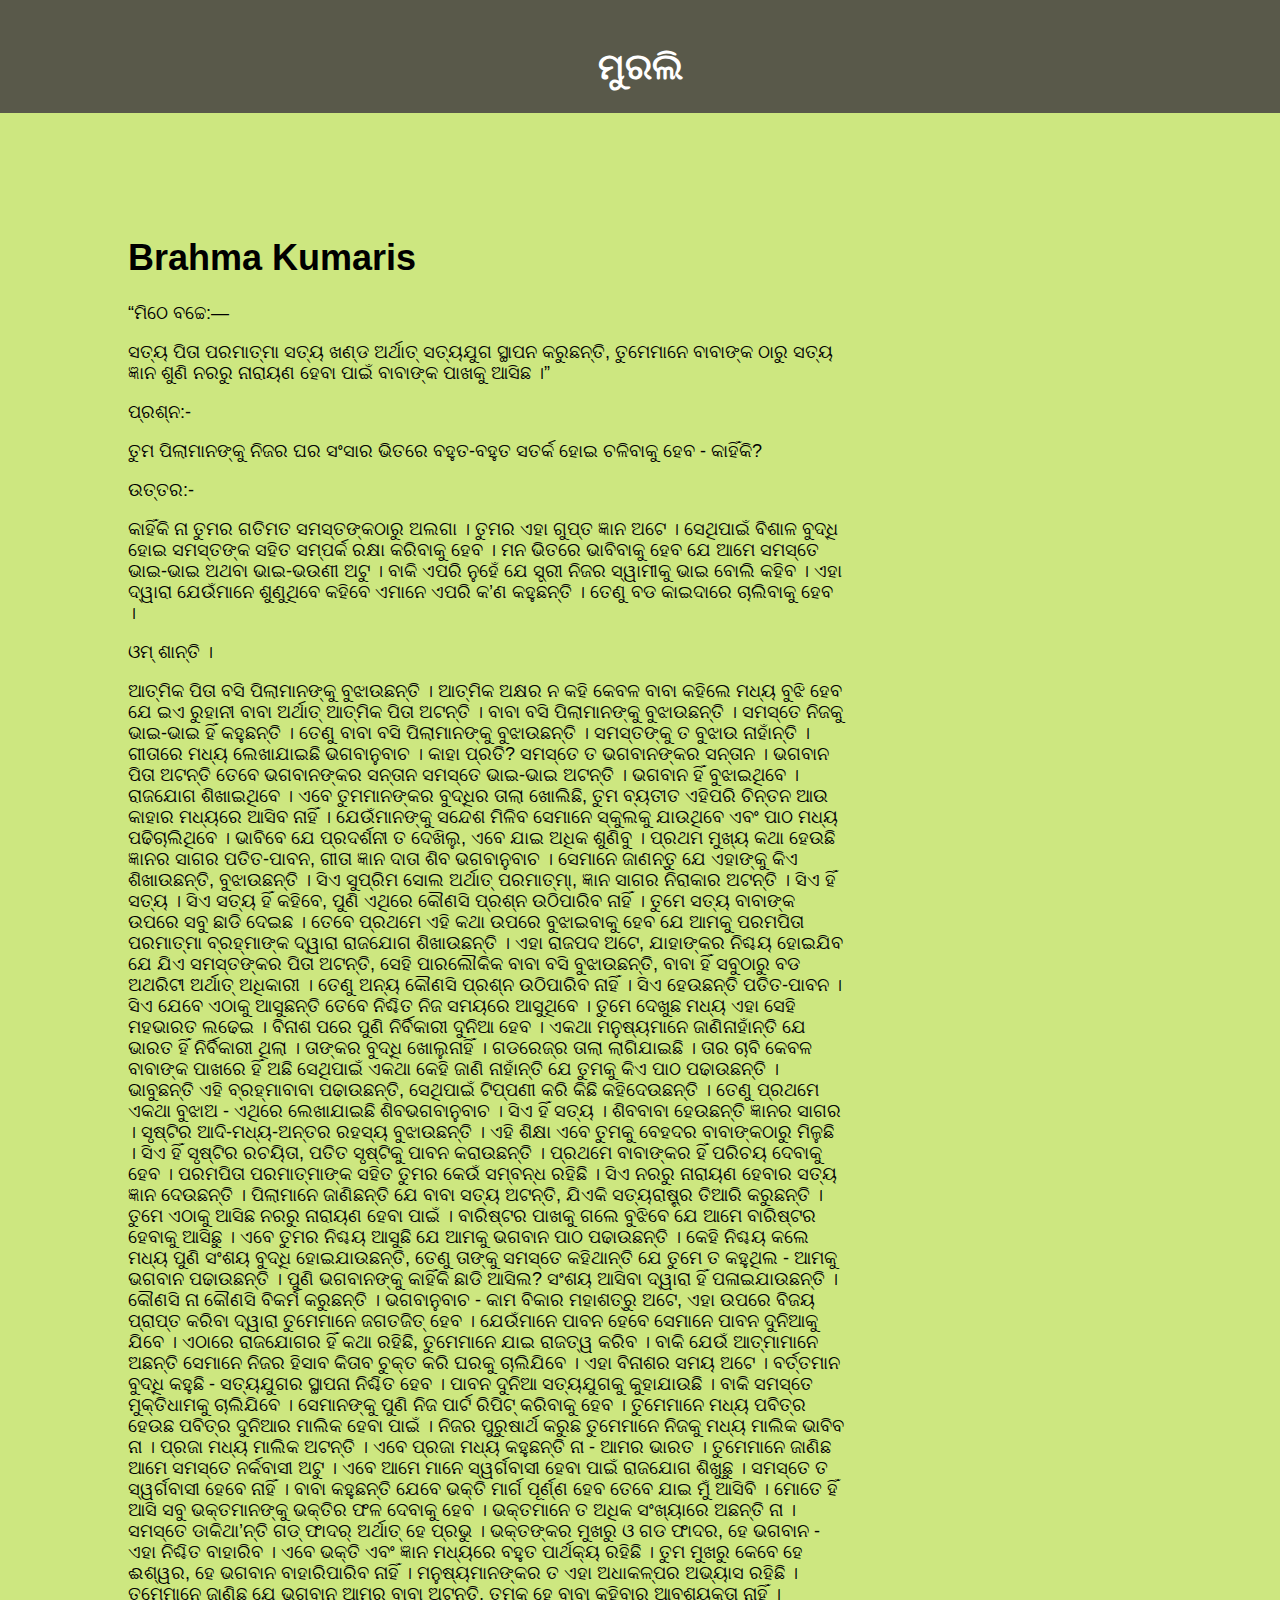
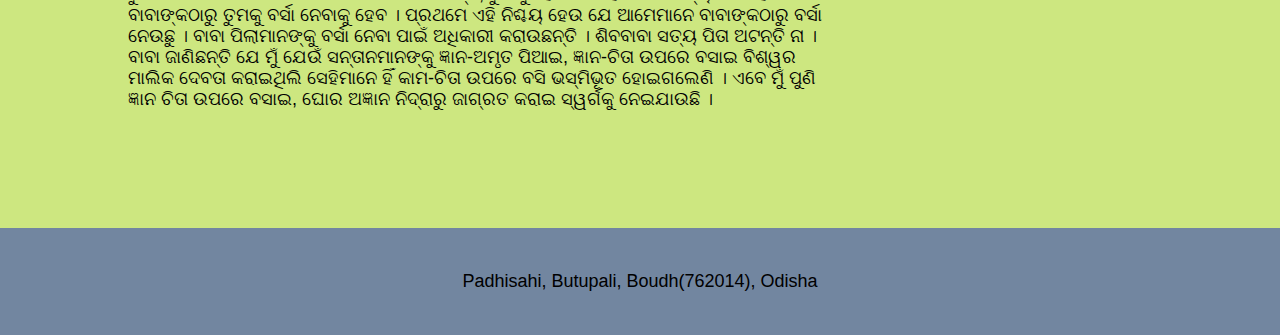
==== mutali.html @ a45a53bc "added logo" ====
<!DOCTYPE html>
<html lang="en">
<head>
    <meta charset="UTF-8">
    <meta http-equiv="X-UA-Compatible" content="IE=edge">
    <meta name="viewport" content="width=device-width, initial-scale=1.0">
    <title>Murali</title>
    <link rel="stylesheet" href="css/style.css">
</head>
<body>
    <header>
        <img src="img/omshanti.png" alt="">
        <h1>ମୁରଲି </h1>            
    </header>
    
    <div class="container">
        <section>
            <h1>Brahma Kumaris</h1>
            <p>“ମିଠେ ବଚ୍ଚେ:—</p>
            <p class="blue">ସତ୍ୟ ପିତା ପରମାତ୍ମା ସତ୍ୟ ଖଣ୍ଡ ଅର୍ଥାତ୍ ସତ୍ୟଯୁଗ ସ୍ଥାପନ କରୁଛନ୍ତି, ତୁମେମାନେ ବାବାଙ୍କ ଠାରୁ ସତ୍ୟ ଜ୍ଞାନ ଶୁଣି ନରରୁ ନାରାୟଣ ହେବା ପାଇଁ ବାବାଙ୍କ ପାଖକୁ ଆସିଛ ।”</p>
            <p></p>
            <p>ପ୍ରଶ୍ନ:-</p>
            <p  class="blue">ତୁମ ପିଲାମାନଙ୍କୁ ନିଜର ଘର ସଂସାର ଭିତରେ ବହୁତ-ବହୁତ ସତର୍କ ହୋଇ ଚଳିବାକୁ ହେବ - କାହିଁକି?</p>
            <p></p>
            <p>ଉତ୍ତର:-</p>
            <p  class="blue">କାହିଁକି ନା ତୁମର ଗତିମତ ସମସ୍ତଙ୍କଠାରୁ ଅଲଗା । ତୁମର ଏହା ଗୁପ୍ତ ଜ୍ଞାନ ଅଟେ । ସେଥିପାଇଁ ବିଶାଳ ବୁଦ୍ଧି ହୋଇ ସମସ୍ତଙ୍କ ସହିତ ସମ୍ପର୍କ ରକ୍ଷା କରିବାକୁ ହେବ । ମନ ଭିତରେ ଭାବିବାକୁ ହେବ ଯେ ଆମେ ସମସ୍ତେ ଭାଇ-ଭାଇ ଅଥବା ଭାଇ-ଭଉଣୀ ଅଟୁ । ବାକି ଏପରି ନୁହେଁ ଯେ ସ୍ତ୍ରୀ ନିଜର ସ୍ୱାମୀକୁ ଭାଇ ବୋଲି କହିବ । ଏହା ଦ୍ୱାରା ଯେଉଁମାନେ ଶୁଣୁଥିବେ କହିବେ ଏମାନେ ଏପରି କ’ଣ କହୁଛନ୍ତି । ତେଣୁ ବଡ କାଇଦାରେ ଚାଲିବାକୁ ହେବ ।</p>
            <p></p>
            <p>ଓମ୍ ଶାନ୍ତି ।</p>
            <p  class="blue">ଆତ୍ମିକ ପିତା ବସି ପିଲାମାନଙ୍କୁ ବୁଝାଉଛନ୍ତି । ଆତ୍ମିକ ଅକ୍ଷର ନ କହି କେବଳ ବାବା କହିଲେ ମଧ୍ୟ ବୁଝି ହେବ ଯେ ଇଏ ରୁହାନୀ ବାବା ଅର୍ଥାତ୍ ଆତ୍ମିକ ପିତା ଅଟନ୍ତି । ବାବା ବସି ପିଲାମାନଙ୍କୁ ବୁଝାଉଛନ୍ତି । ସମସ୍ତେ ନିଜକୁ ଭାଇ-ଭାଇ ହିଁ କହୁଛନ୍ତି । ତେଣୁ ବାବା ବସି ପିଲାମାନଙ୍କୁ ବୁଝାଉଛନ୍ତି । ସମସ୍ତଙ୍କୁ ତ ବୁଝାଉ ନାହାଁନ୍ତି । ଗୀତାରେ ମଧ୍ୟ ଲେଖାଯାଇଛି ଭଗବାନୁବାଚ । କାହା ପ୍ରତି? ସମସ୍ତେ ତ ଭଗବାନଙ୍କର ସନ୍ତାନ । ଭଗବାନ ପିତା ଅଟନ୍ତି ତେବେ ଭଗବାନଙ୍କର ସନ୍ତାନ ସମସ୍ତେ ଭାଇ-ଭାଇ ଅଟନ୍ତି । ଭଗବାନ ହିଁ ବୁଝାଇଥିବେ । ରାଜଯୋଗ ଶିଖାଇଥିବେ । ଏବେ ତୁମମାନଙ୍କର ବୁଦ୍ଧିର ତାଲା ଖୋଲିଛି, ତୁମ ବ୍ୟତୀତ ଏହିପରି ଚିନ୍ତନ ଆଉ କାହାର ମଧ୍ୟରେ ଆସିବ ନାହିଁ । ଯେଉଁମାନଙ୍କୁ ସନ୍ଦେଶ ମିଳିବ ସେମାନେ ସ୍କୁଲକୁ ଯାଉଥିବେ ଏବଂ ପାଠ ମଧ୍ୟ ପଢିଚାଲିଥିବେ । ଭାବିବେ ଯେ ପ୍ରଦର୍ଶନୀ ତ ଦେଖିଲୁ, ଏବେ ଯାଇ ଅଧିକ ଶୁଣିବୁ । ପ୍ରଥମ ମୁଖ୍ୟ କଥା ହେଉଛି ଜ୍ଞାନର ସାଗର ପତିତ-ପାବନ, ଗୀତା ଜ୍ଞାନ ଦାତା ଶିବ ଭଗବାନୁବାଚ । ସେମାନେ ଜାଣନ୍ତୁ ଯେ ଏହାଙ୍କୁ କିଏ ଶିଖାଉଛନ୍ତି, ବୁଝାଉଛନ୍ତି । ସିଏ ସୁପ୍ରିମ ସୋଲ ଅର୍ଥାତ୍ ପରମାତ୍ମା୍‌, ଜ୍ଞାନ ସାଗର ନିରାକାର ଅଟନ୍ତି । ସିଏ ହିଁ ସତ୍ୟ । ସିଏ ସତ୍ୟ ହିଁ କହିବେ, ପୁଣି ଏଥିରେ କୌଣସି ପ୍ରଶ୍ନ ଉଠିପାରିବ ନାହିଁ । ତୁମେ ସତ୍ୟ ବାବାଙ୍କ ଉପରେ ସବୁ ଛାଡି ଦେଇଛ । ତେବେ ପ୍ରଥମେ ଏହି କଥା ଉପରେ ବୁଝାଇବାକୁ ହେବ ଯେ ଆମକୁ ପରମପିତା ପରମାତ୍ମା ବ୍ରହ୍ମାଙ୍କ ଦ୍ୱାରା ରାଜଯୋଗ ଶିଖାଉଛନ୍ତି । ଏହା ରାଜପଦ ଅଟେ, ଯାହାଙ୍କର ନିଶ୍ଚୟ ହୋଇଯିବ ଯେ ଯିଏ ସମସ୍ତଙ୍କର ପିତା ଅଟନ୍ତି, ସେହି ପାରଲୌକିକ ବାବା ବସି ବୁଝାଉଛନ୍ତି, ବାବା ହିଁ ସବୁଠାରୁ ବଡ ଅଥରିଟୀ ଅର୍ଥାତ୍ ଅଧିକାରୀ । ତେଣୁ ଅନ୍ୟ କୌଣସି ପ୍ରଶ୍ନ ଉଠିପାରିବ ନାହିଁ । ସିଏ ହେଉଛନ୍ତି ପତିତ-ପାବନ । ସିଏ ଯେବେ ଏଠାକୁ ଆସୁଛନ୍ତି ତେବେ ନିଶ୍ଚିତ ନିଜ ସମୟରେ ଆସୁଥିବେ । ତୁମେ ଦେଖୁଛ ମଧ୍ୟ ଏହା ସେହି ମହଭାରତ ଲଢେଇ । ବିନାଶ ପରେ ପୁଣି ନିର୍ବିକାରୀ ଦୁନିଆ ହେବ । ଏକଥା ମନୁଷ୍ୟମାନେ ଜାଣିନାହାଁନ୍ତି ଯେ ଭାରତ ହିଁ ନିର୍ବିକାରୀ ଥିଲା । ତାଙ୍କର ବୁଦ୍ଧି ଖୋଲୁନାହିଁ । ଗଡରେଜ୍‌ର ତାଲା ଲାଗିଯାଇଛି । ତାର ଚାବି କେବଳ ବାବାଙ୍କ ପାଖରେ ହିଁ ଅଛି ସେଥିପାଇଁ ଏକଥା କେହି ଜାଣି ନାହାଁନ୍ତି ଯେ ତୁମକୁ କିଏ ପାଠ ପଢାଉଛନ୍ତି । ଭାବୁଛନ୍ତି ଏହି ବ୍ରହ୍ମାବାବା ପଢାଉଛନ୍ତି, ସେଥିପାଇଁ ଟିପ୍ପଣୀ କରି କିଛି କହିଦେଉଛନ୍ତି । ତେଣୁ ପ୍ରଥମେ ଏକଥା ବୁଝାଅ - ଏଥିରେ ଲେଖାଯାଇଛି ଶିବଭଗବାନୁବାଚ । ସିଏ ହିଁ ସତ୍ୟ । ଶିବବାବା ହେଉଛନ୍ତି ଜ୍ଞାନର ସାଗର । ସୃଷ୍ଟିର ଆଦି-ମଧ୍ୟ-ଅନ୍ତର ରହସ୍ୟ ବୁଝାଉଛନ୍ତି । ଏହି ଶିକ୍ଷା ଏବେ ତୁମକୁ ବେହଦର ବାବାଙ୍କଠାରୁ ମିଳୁଛି । ସିଏ ହିଁ ସୃଷ୍ଟିର ରଚୟିତା, ପତିତ ସୃଷ୍ଟିକୁ ପାବନ କରାଉଛନ୍ତି । ପ୍ରଥମେ ବାବାଙ୍କର ହିଁ ପରିଚୟ ଦେବାକୁ ହେବ । ପରମପିତା ପରମାତ୍ମାଙ୍କ ସହିତ ତୁମର କେଉଁ ସମ୍ବନ୍ଧ ରହିଛି । ସିଏ ନରରୁ ନାରାୟଣ ହେବାର ସତ୍ୟ ଜ୍ଞାନ ଦେଉଛନ୍ତି । ପିଲାମାନେ ଜାଣିଛନ୍ତି ଯେ ବାବା ସତ୍ୟ ଅଟନ୍ତି, ଯିଏକି ସତ୍ୟରାଷ୍ଟ୍ର ତିଆରି କରୁଛନ୍ତି । ତୁମେ ଏଠାକୁ ଆସିଛ ନରରୁ ନାରାୟଣ ହେବା ପାଇଁ । ବାରିଷ୍ଟର ପାଖକୁ ଗଲେ ବୁଝିବେ ଯେ ଆମେ ବାରିଷ୍ଟର ହେବାକୁ ଆସିଛୁ । ଏବେ ତୁମର ନିଶ୍ଚୟ ଆସୁଛି ଯେ ଆମକୁ ଭଗବାନ ପାଠ ପଢାଉଛନ୍ତି । କେହି ନିଶ୍ଚୟ କଲେ ମଧ୍ୟ ପୁଣି ସଂଶୟ ବୁଦ୍ଧି ହୋଇଯାଉଛନ୍ତି, ତେଣୁ ତାଙ୍କୁ ସମସ୍ତେ କହିଥାନ୍ତି ଯେ ତୁମେ ତ କହୁଥିଲ - ଆମକୁ ଭଗବାନ ପଢାଉଛନ୍ତି । ପୁଣି ଭଗବାନଙ୍କୁ କାହିଁକି ଛାଡି ଆସିଲ? ସଂଶୟ ଆସିବା ଦ୍ୱାରା ହିଁ ପଳାଇଯାଉଛନ୍ତି । କୌଣସି ନା କୌଣସି ବିକର୍ମ କରୁଛନ୍ତି । ଭଗବାନୁବାଚ - କାମ ବିକାର ମହାଶତ୍ରୁ ଅଟେ, ଏହା ଉପରେ ବିଜୟ ପ୍ରାପ୍ତ କରିବା ଦ୍ୱାରା ତୁମେମାନେ ଜଗତଜିତ୍ ହେବ । ଯେଉଁମାନେ ପାବନ ହେବେ ସେମାନେ ପାବନ ଦୁନିଆକୁ ଯିବେ । ଏଠାରେ ରାଜଯୋଗର ହିଁ କଥା ରହିଛି, ତୁମେମାନେ ଯାଇ ରାଜତ୍ୱ କରିବ । ବାକି ଯେଉଁ ଆତ୍ମାମାନେ ଅଛନ୍ତି ସେମାନେ ନିଜର ହିସାବ କିତାବ ଚୁକ୍ତ କରି ଘରକୁ ଚାଲିଯିବେ । ଏହା ବିନାଶର ସମୟ ଅଟେ । ବର୍ତ୍ତମାନ ବୁଦ୍ଧି କହୁଛି - ସତ୍ୟଯୁଗର ସ୍ଥାପନା ନିଶ୍ଚିତ ହେବ । ପାବନ ଦୁନିଆ ସତ୍ୟଯୁଗକୁ କୁହାଯାଉଛି । ବାକି ସମସ୍ତେ ମୁକ୍ତିଧାମକୁ ଚାଲିଯିବେ । ସେମାନଙ୍କୁ ପୁଣି ନିଜ ପାର୍ଟ ରିପିଟ୍ କରିବାକୁ ହେବ । ତୁମେମାନେ ମଧ୍ୟ ପବିତ୍ର ହେଉଛ ପବିତ୍ର ଦୁନିଆର ମାଲିକ ହେବା ପାଇଁ । ନିଜର ପୁରୁଷାର୍ଥ କରୁଛ ତୁମେମାନେ ନିଜକୁ ମଧ୍ୟ ମାଲିକ ଭାବିବ ନା । ପ୍ରଜା ମଧ୍ୟ ମାଲିକ ଅଟନ୍ତି । ଏବେ ପ୍ରଜା ମଧ୍ୟ କହୁଛନ୍ତି ନା - ଆମର ଭାରତ । ତୁମେମାନେ ଜାଣିଛ ଆମେ ସମସ୍ତେ ନର୍କବାସୀ ଅଟୁ । ଏବେ ଆମେ ମାନେ ସ୍ୱର୍ଗବାସୀ ହେବା ପାଇଁ ରାଜଯୋଗ ଶିଖୁଛୁ । ସମସ୍ତେ ତ ସ୍ୱର୍ଗବାସୀ ହେବେ ନାହିଁ । ବାବା କହୁଛନ୍ତି ଯେବେ ଭକ୍ତି ମାର୍ଗ ପୂର୍ଣ୍ଣ ହେବ ତେବେ ଯାଇ ମୁଁ ଆସିବି । ମୋତେ ହିଁ ଆସି ସବୁ ଭକ୍ତମାନଙ୍କୁ ଭକ୍ତିର ଫଳ ଦେବାକୁ ହେବ । ଭକ୍ତମାନେ ତ ଅଧିକ ସଂଖ୍ୟାରେ ଅଛନ୍ତି ନା । ସମସ୍ତେ ଡାକିଥା’ନ୍ତି ଗଡ୍ ଫାଦର୍ ଅର୍ଥାତ୍ ହେ ପ୍ରଭୁ । ଭକ୍ତଙ୍କର ମୁଖରୁ ଓ ଗଡ ଫାଦର, ହେ ଭଗବାନ - ଏହା ନିଶ୍ଚିତ ବାହାରିବ । ଏବେ ଭକ୍ତି ଏବଂ ଜ୍ଞାନ ମଧ୍ୟରେ ବହୁତ ପାର୍ଥକ୍ୟ ରହିଛି । ତୁମ ମୁଖରୁ କେବେ ହେ ଈଶ୍ୱର, ହେ ଭଗବାନ ବାହାରିପାରିବ ନାହିଁ । ମନୁଷ୍ୟମାନଙ୍କର ତ ଏହା ଅଧାକଳ୍ପର ଅଭ୍ୟାସ ରହିଛି । ତୁମେମାନେ ଜାଣିଛ ଯେ ଭଗବାନ ଆମର ବାବା ଅଟନ୍ତି, ତୁମକୁ ହେ ବାବା କହିବାର ଆବଶ୍ୟକତା ନାହିଁ । ବାବାଙ୍କଠାରୁ ତୁମକୁ ବର୍ସା ନେବାକୁ ହେବ । ପ୍ରଥମେ ଏହି ନିଶ୍ଚୟ ହେଉ ଯେ ଆମେମାନେ ବାବାଙ୍କଠାରୁ ବର୍ସା ନେଉଛୁ । ବାବା ପିଲାମାନଙ୍କୁ ବର୍ସା ନେବା ପାଇଁ ଅଧିକାରୀ କରାଉଛନ୍ତି । ଶିବବାବା ସତ୍ୟ ପିତା ଅଟନ୍ତି ନା । ବାବା ଜାଣିଛନ୍ତି ଯେ ମୁଁ ଯେଉଁ ସନ୍ତାନମାନଙ୍କୁ ଜ୍ଞାନ-ଅମୃତ ପିଆଇ, ଜ୍ଞାନ-ଚିତା ଉପରେ ବସାଇ ବିଶ୍ୱର ମାଲିକ ଦେବତା କରାଇଥିଲି ସେହିମାନେ ହିଁ କାମ-ଚିତା ଉପରେ ବସି ଭସ୍ମିଭୂତ ହୋଇଗଲେଣି । ଏବେ ମୁଁ ପୁଣି ଜ୍ଞାନ ଚିତା ଉପରେ ବସାଇ, ଘୋର ଅଜ୍ଞାନ ନିଦ୍ରାରୁ ଜାଗ୍ରତ କରାଇ ସ୍ୱର୍ଗକୁ ନେଇଯାଉଛି ।</p>
        </section>
    </div>
    <footer>
        <p>Padhisahi, Butupali, Boudh(762014), Odisha</p>
    </footer>
</body>
</html>
---- css/style.css ----
body {
    background-color: #cde780;
    font-family: "Century Gothic",
    CenturyGothic,AppleGothic,sans-serif;
    font-size: 18px;
    margin: 0;
}



header {
    background-color: #59594a;
    padding-top: 1px;
    padding-bottom: 1px;
    text-align: center;
    color: #fff;
    text-transform: uppercase;
    margin-bottom: 100px;
}

.container {
    width: 80%;
    margin: 0 auto;
}

section {
    float: left;
    width: 70%;
    margin-bottom: 100px;
}

aside {
    float: right;
    width: 25%;
}

footer {
    background-color: #7286a0;
    clear: both;
    padding: 25px 0;
    text-align: center;
}

li {
    list-style-type: none;
    
    padding: 5px 0;

}
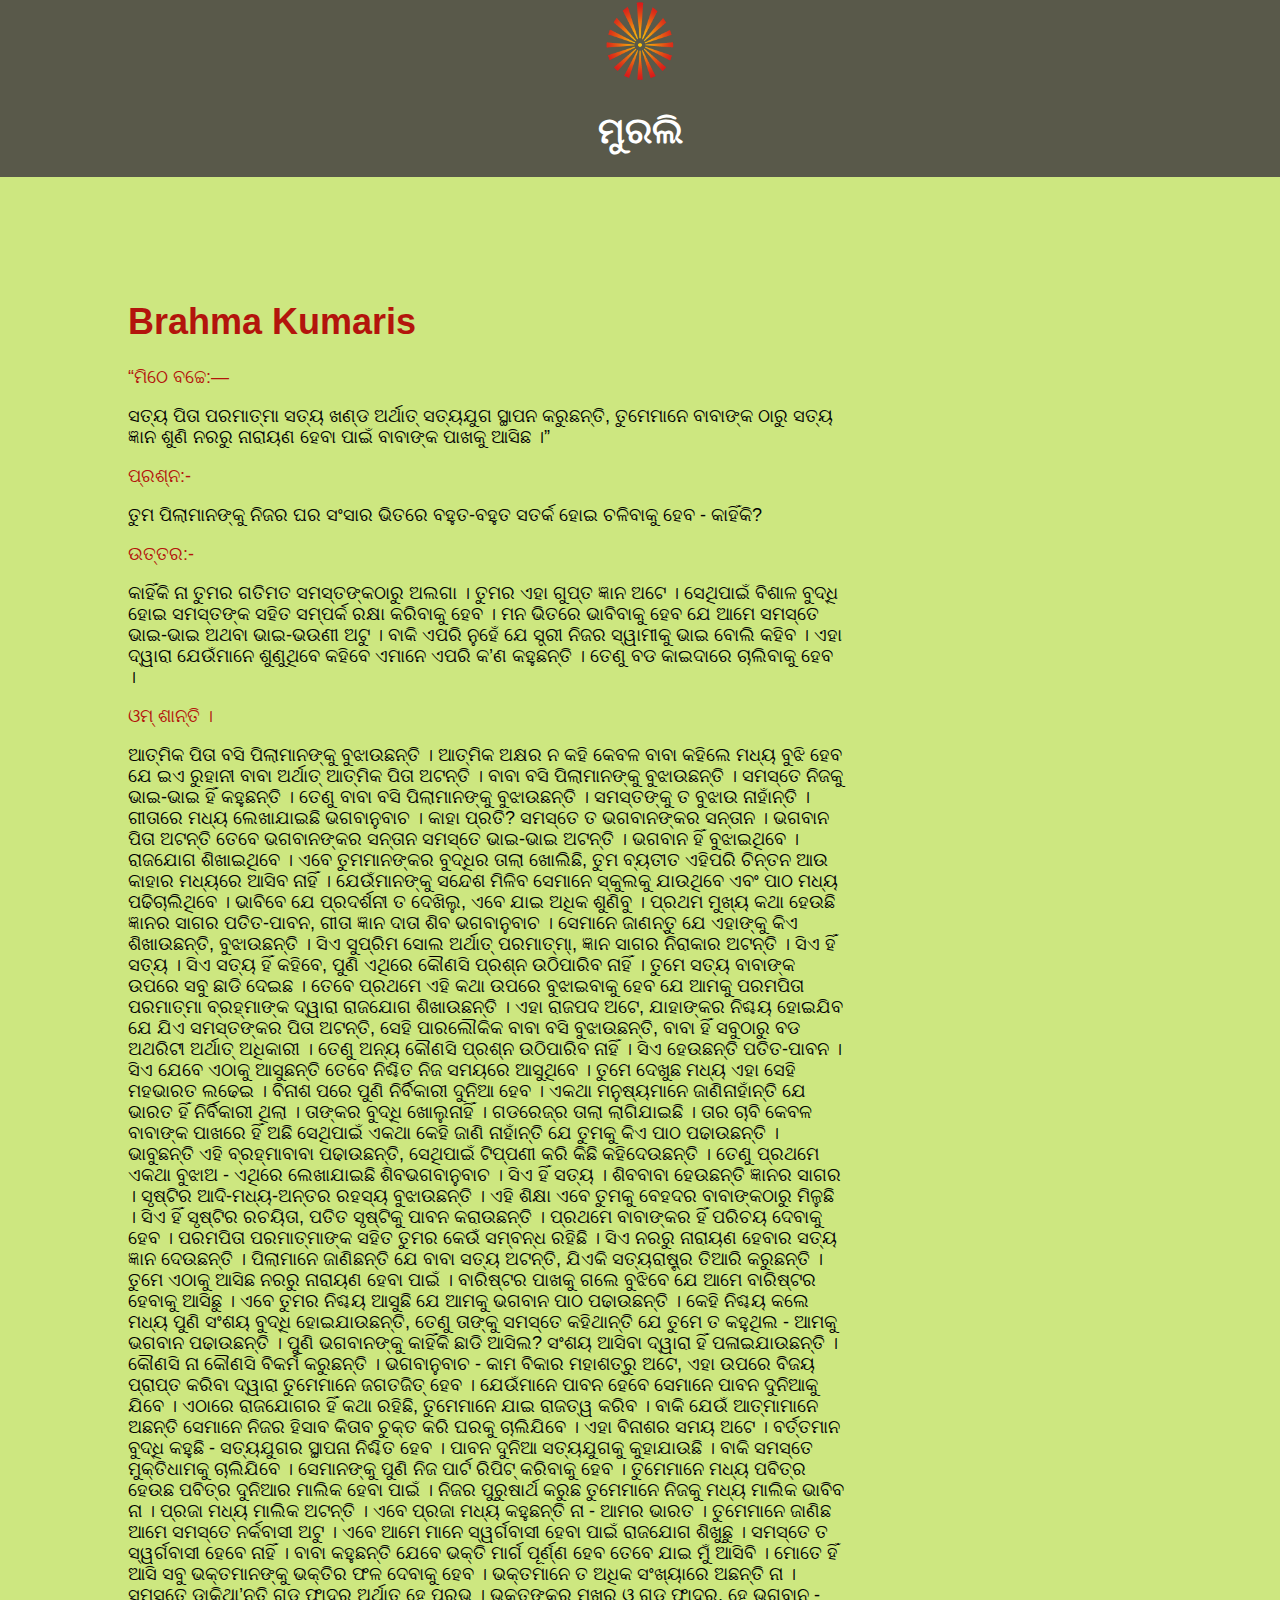
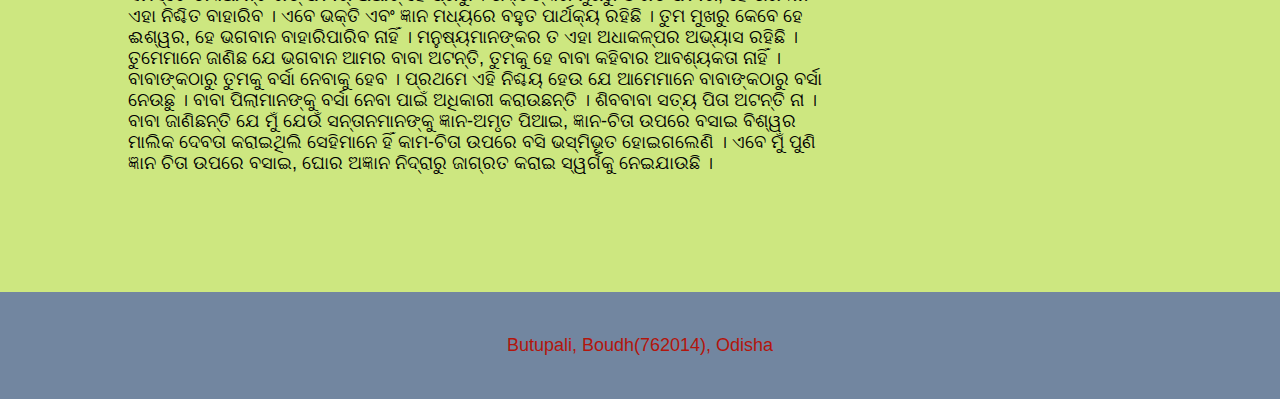
==== commit ca23d47b: "made changes to address" ====
--- a/mutali.html
+++ b/mutali.html
@@ -30,7 +30,7 @@
         </section>
     </div>
     <footer>
-        <p>Padhisahi, Butupali, Boudh(762014), Odisha</p>
+        <p>Butupali, Boudh(762014), Odisha</p>
     </footer>
 </body>
 </html>
--- a/css/style.css
+++ b/css/style.css
@@ -4,6 +4,7 @@
     CenturyGothic,AppleGothic,sans-serif;
     font-size: 18px;
     margin: 0;
+    color: rgb(179, 21, 12);
 }
 
 
@@ -16,6 +17,11 @@
     color: #fff;
     text-transform: uppercase;
     margin-bottom: 100px;
+}
+
+img {
+    width: 80px;
+    height:80px;
 }
 
 .container {
@@ -47,3 +53,7 @@
     padding: 5px 0;
 
 }
+
+.blue {
+    color: black;
+}
